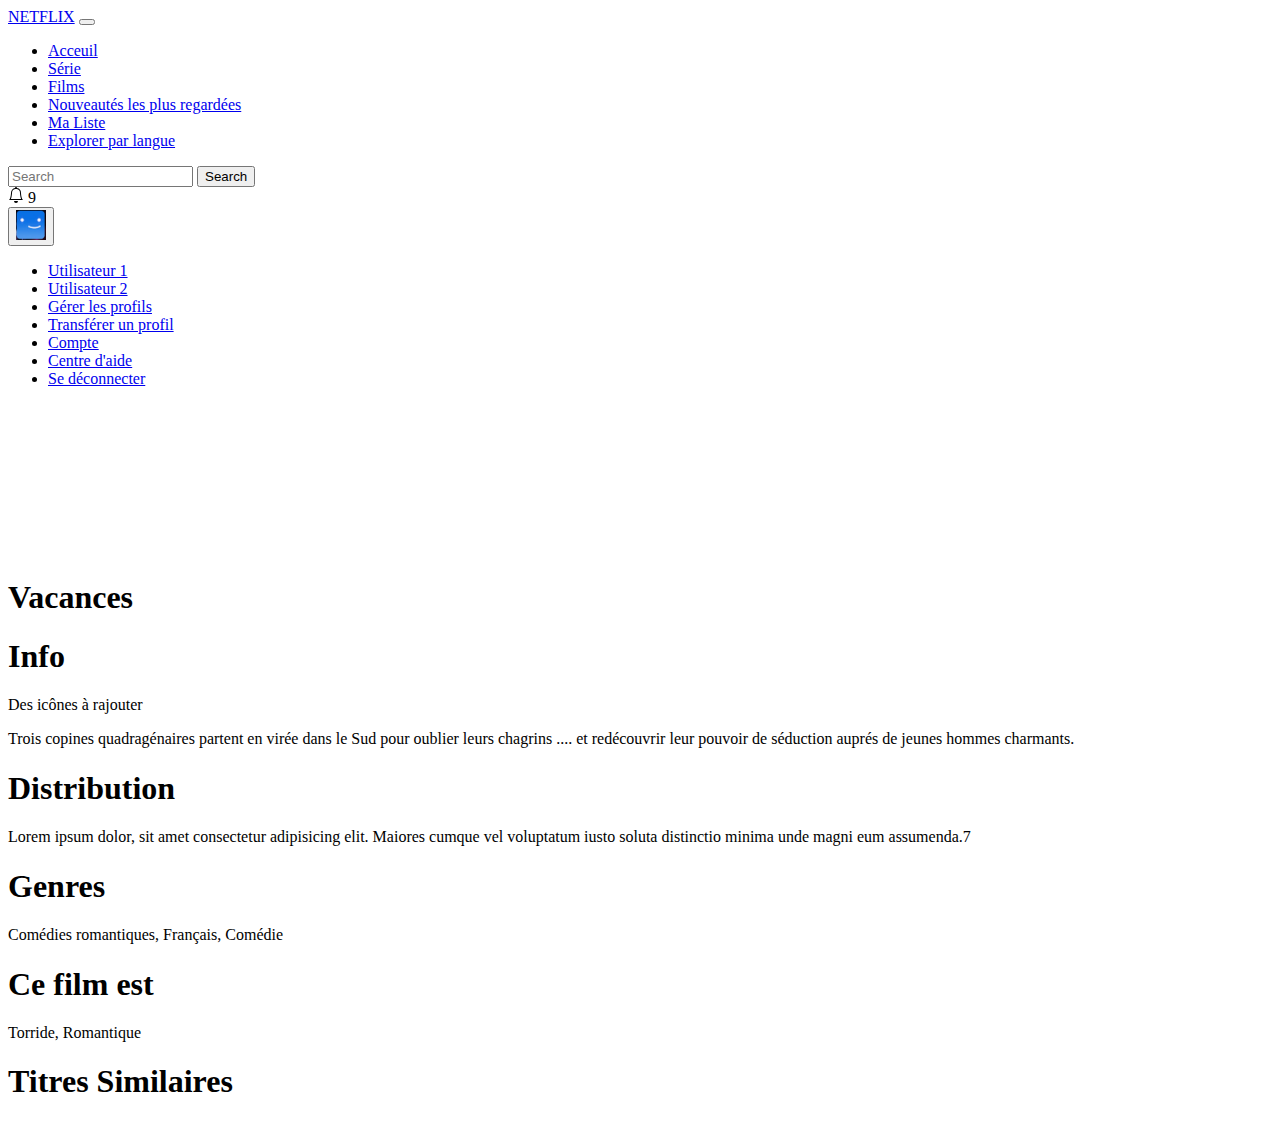
==== FicheFilmVacances.html @ 27dff379 "Ajout des fonctionalites realisées le jour 2" ====
<!doctype html>
<html lang="en">
  <head>
    <meta charset="utf-8">
    <meta name="viewport" content="width=device-width, initial-scale=1">
    <title>Bootstrap demo</title>
    <link href="https://cdn.jsdelivr.net/npm/bootstrap@5.3.0-alpha1/dist/css/bootstrap.min.css" rel="stylesheet" integrity="sha384-GLhlTQ8iRABdZLl6O3oVMWSktQOp6b7In1Zl3/Jr59b6EGGoI1aFkw7cmDA6j6gD" crossorigin="anonymous">
    <link rel="stylesheet" href="https://cdn.jsdelivr.net/npm/bootstrap-icons@1.10.3/font/bootstrap-icons.css">
    <link rel="stylesheet" href="style.css">
</head>

<body  class="bg-dark text-light" >  
  <!-- *********************************** -->

<div class="container-fluid bg-dark text-light"> 
      <div class="row"> <!-- BARRE DE NAVIGATION -->
            <nav class="navbar navbar-expand-lg bg-body-tertiary p-0 "> 
              <div class="container-fluid text-light bg-dark">
                <a class="navbar-brand text-danger" href="#">NETFLIX</a>
                              <!-- Mettre une image à la place de texte + gras -->
                <button class="navbar-toggler bg-light" type="button" data-bs-toggle="collapse" data-bs-target="#navbarSupportedContent" aria-controls="navbarSupportedContent" aria-expanded="false" aria-label="Toggle navigation">
                  <span class="navbar-toggler-icon"></span>
                </button>
                 <div class="collapse navbar-collapse " id="navbarSupportedContent">
                  <ul class="navbar-nav me-auto mb-2 mb-lg-0 text-light ">
                    <li class="nav-item ">
                      <a class="nav-link active text-light " aria-current="page" href="./index.html">Acceuil</a>
                    </li>
                    <li class="nav-item">
                      <a class="nav-link text-light" href="./ListeSerie.html">Série</a>
                    </li>
                    <li class="nav-item">
                      <a class="nav-link text-light" href="./ListeFilms.html">Films</a>
                    </li>
                    <li class="nav-item">
                      <a class="nav-link text-light" href="#">Nouveautés les plus regardées</a>
                    </li>
                    <li class="nav-item">
                      <a class="nav-link text-light" href="#">Ma Liste</a>
                    </li>
                    <li class="nav-item">
                      <a class="nav-link text-light" href="#">Explorer par langue</a>
                    </li>
                  </ul>
                  <form class="d-flex" role="search">
                      <!-- fonction search - remplacer la zone de texte par une icone -->
                    <input class="form-control me-2 " type="search" placeholder="Search" aria-label="Search">
                    <button class="btn btn-outline-success text-light border-0" type="submit">Search</button>
                  </form>
                  <div>
                      <svg xmlns="http://www.w3.org/2000/svg" width="16" height="16" fill="currentColor" class="bi bi-bell" viewBox="0 0 16 16">
                          <path d="M8 16a2 2 0 0 0 2-2H6a2 2 0 0 0 2 2zM8 1.918l-.797.161A4.002 4.002 0 0 0 4 6c0 .628-.134 2.197-.459 3.742-.16.767-.376 1.566-.663 2.258h10.244c-.287-.692-.502-1.49-.663-2.258C12.134 8.197 12 6.628 12 6a4.002 4.002 0 0 0-3.203-3.92L8 1.917zM14.22 12c.223.447.481.801.78 1H1c.299-.199.557-.553.78-1C2.68 10.2 3 6.88 3 6c0-2.42 1.72-4.44 4.005-4.901a1 1 0 1 1 1.99 0A5.002 5.002 0 0 1 13 6c0 .88.32 4.2 1.22 6z"/>
                        </svg>  <span class="badge bg-secondary">9</span>
                  </div>
                  <div>
                    <div class="dropdown">
                      <button class="btn btn-dark dropdown-toggle" type="button" data-bs-toggle="dropdown" aria-expanded="false">
                        <img src="./Images/Sourire.JPG" height="30px" alt="icone">
                      </button>
                      <ul class="dropdown-menu ">
                        <li><a class="dropdown-item" href="#">Utilisateur 1</a></li>
                        <li><a class="dropdown-item" href="#">Utilisateur 2</a></li>
                        <li><a class="dropdown-item" href="#">Gérer les profils</a></li>
                        <li><a class="dropdown-item" href="#">Transférer un profil</a></li>
                        <li><a class="dropdown-item" href="#">Compte</a></li>
                        <li><a class="dropdown-item" href="#">Centre d'aide</a></li>
                        <li><a class="dropdown-item" href="#">Se déconnecter</a></li>
      
      
                      </ul>
                    </div>
      
      
      
      
                  </div>
                </div>
              </div>
              </nav>
          </div>  
      
<!--VIDEO SOMMET PAGES -->
  <div class="row"> 
    <div class="card p-0">
      <video src="./Video/VACANCES .mp4" class="card-img-top" type=video/ogg autoplay></video> </video>
      <div class="  p-0">
        <h1 class="card-text  card-img-overlay TextSurVideo">Vacances</h1>
      </div>
    </div>
  </div>
  
  </p> 
      

      <div class="row">
        <h1>Info</h1>
          <div class="col col-8">
            <p> Des icônes à rajouter</p>
            <p>Trois copines quadragénaires partent en virée dans le Sud pour oublier leurs chagrins .... et redécouvrir leur pouvoir de séduction auprés de jeunes hommes charmants.</p>
          </div>
          <div class="col col-4">
            <h1>Distribution</h1> 
            <p> Lorem ipsum dolor, sit amet consectetur adipisicing elit. Maiores cumque vel voluptatum iusto soluta distinctio minima unde magni eum assumenda.7 </p>
            <h1>Genres</h1> 
             <p> Comédies romantiques, Français, Comédie </p>
             <h1>Ce film est </h1> 
             <p>Torride, Romantique</p>
          </div>
        </h1>
      </div>

      <div class="row">
        <h1>Titres Similaires</h1>
      </div>

</div>

<!-- ************************************** -->
  <script src="https://cdn.jsdelivr.net/npm/bootstrap@5.3.0-alpha1/dist/js/bootstrap.bundle.min.js" integrity="sha384-w76AqPfDkMBDXo30jS1Sgez6pr3x5MlQ1ZAGC+nuZB+EYdgRZgiwxhTBTkF7CXvN" crossorigin="anonymous"></script>
</body>
</html>

</div>
---- style.css ----
/* Gestion de la supperpostion des boutons .. fait que pour un coté - à finir */
#carouselExample2 button {
  width: 150px;
}

/* Gestion du zoom - a revoir l'image s'agrandit mais s'affiche dans le même block, du coup elle est tronqué */
.carousel-item img {
  animation: transform 0.3s ease;
}
.carousel-item img:hover {
  transform: scale(1.6);*}

/* Gestion des texte en overlay */
.TextSurVideo {
  top: 60%;
}
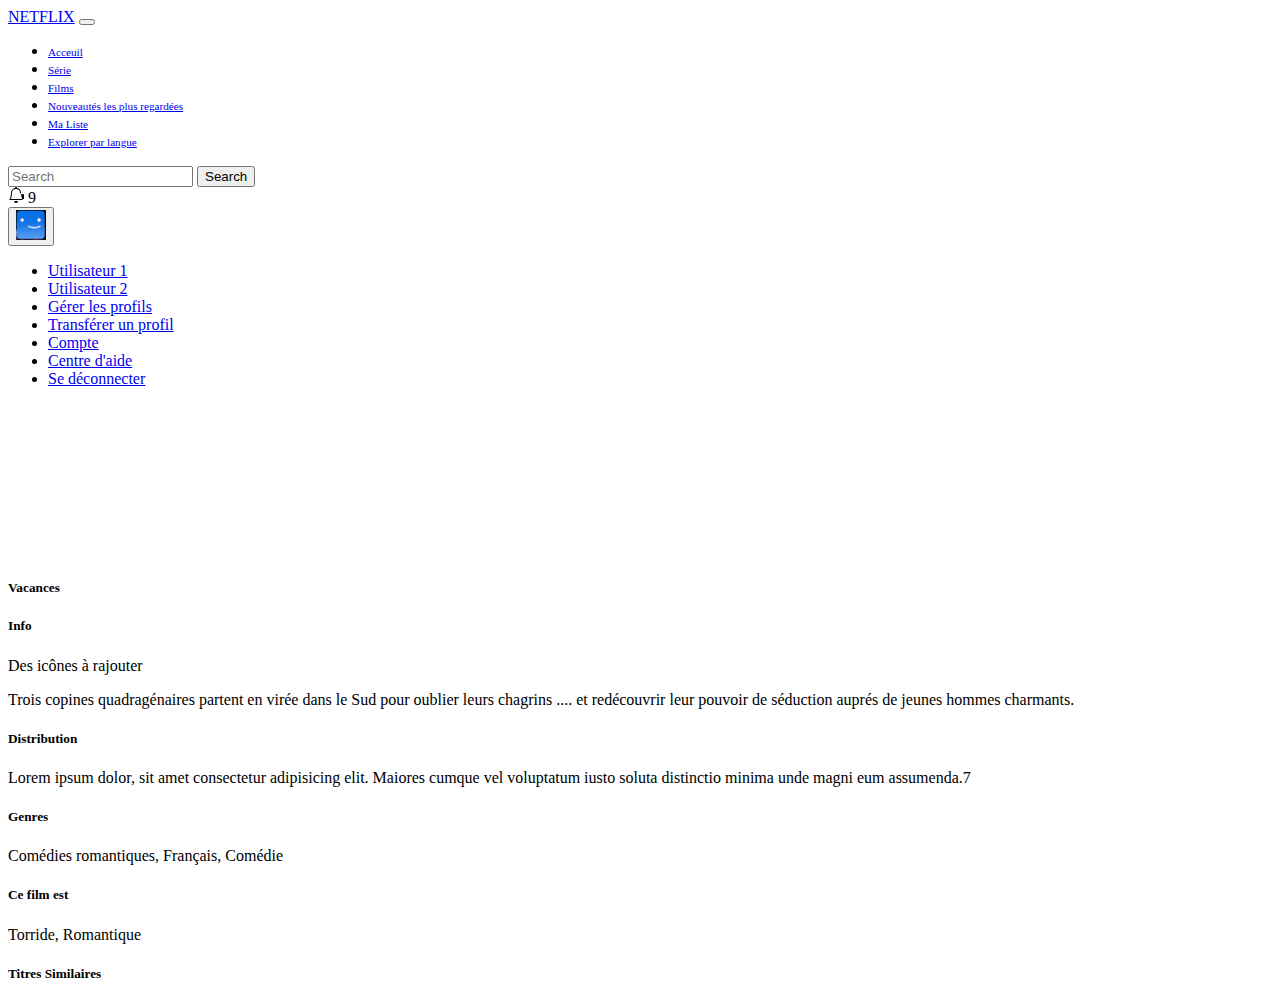
==== commit 5c6f26b9: "Single page addeds" ====
--- a/FicheFilmVacances.html
+++ b/FicheFilmVacances.html
@@ -1,123 +1,135 @@
 <!doctype html>
 <html lang="en">
-  <head>
-    <meta charset="utf-8">
-    <meta name="viewport" content="width=device-width, initial-scale=1">
-    <title>Bootstrap demo</title>
-    <link href="https://cdn.jsdelivr.net/npm/bootstrap@5.3.0-alpha1/dist/css/bootstrap.min.css" rel="stylesheet" integrity="sha384-GLhlTQ8iRABdZLl6O3oVMWSktQOp6b7In1Zl3/Jr59b6EGGoI1aFkw7cmDA6j6gD" crossorigin="anonymous">
-    <link rel="stylesheet" href="https://cdn.jsdelivr.net/npm/bootstrap-icons@1.10.3/font/bootstrap-icons.css">
-    <link rel="stylesheet" href="style.css">
+
+<head>
+  <meta charset="utf-8">
+  <meta name="viewport" content="width=device-width, initial-scale=1">
+  <title>Bootstrap demo</title>
+  <link href="https://cdn.jsdelivr.net/npm/bootstrap@5.3.0-alpha1/dist/css/bootstrap.min.css" rel="stylesheet"
+    integrity="sha384-GLhlTQ8iRABdZLl6O3oVMWSktQOp6b7In1Zl3/Jr59b6EGGoI1aFkw7cmDA6j6gD" crossorigin="anonymous">
+  <link rel="stylesheet" href="https://cdn.jsdelivr.net/npm/bootstrap-icons@1.10.3/font/bootstrap-icons.css">
+  <link rel="stylesheet" href="style.css">
 </head>
 
-<body  class="bg-dark text-light" >  
+<body class="bg-dark text-light">
   <!-- *********************************** -->
 
-<div class="container-fluid bg-dark text-light"> 
-      <div class="row"> <!-- BARRE DE NAVIGATION -->
-            <nav class="navbar navbar-expand-lg bg-body-tertiary p-0 "> 
-              <div class="container-fluid text-light bg-dark">
-                <a class="navbar-brand text-danger" href="#">NETFLIX</a>
-                              <!-- Mettre une image à la place de texte + gras -->
-                <button class="navbar-toggler bg-light" type="button" data-bs-toggle="collapse" data-bs-target="#navbarSupportedContent" aria-controls="navbarSupportedContent" aria-expanded="false" aria-label="Toggle navigation">
-                  <span class="navbar-toggler-icon"></span>
+  <div class="container-fluid bg-dark text-light">
+    <div class="row"> <!-- BARRE DE NAVIGATION -->
+      <nav class="navbar navbar-expand-lg bg-body-tertiary p-0 ">
+        <div class="container-fluid text-light bg-dark">
+          <a class="navbar-brand text-danger" href="#">NETFLIX</a>
+          <!-- Mettre une image à la place de texte + gras -->
+          <button class="navbar-toggler bg-light" type="button" data-bs-toggle="collapse"
+            data-bs-target="#navbarSupportedContent" aria-controls="navbarSupportedContent" aria-expanded="false"
+            aria-label="Toggle navigation">
+            <span class="navbar-toggler-icon"></span>
+          </button>
+          <div class="collapse navbar-collapse " id="navbarSupportedContent">
+            <ul class="navbar-nav me-auto mb-2 mb-lg-0 text-light ">
+              <li class="nav-item ">
+                <a class="nav-link active text-light " aria-current="page" href="./index.html">Acceuil</a>
+              </li>
+              <li class="nav-item">
+                <a class="nav-link text-light" href="./ListeSerie.html">Série</a>
+              </li>
+              <li class="nav-item">
+                <a class="nav-link text-light" href="./ListeFilms.html">Films</a>
+              </li>
+              <li class="nav-item">
+                <a class="nav-link text-light" href="#">Nouveautés les plus regardées</a>
+              </li>
+              <li class="nav-item">
+                <a class="nav-link text-light" href="#">Ma Liste</a>
+              </li>
+              <li class="nav-item">
+                <a class="nav-link text-light" href="#">Explorer par langue</a>
+              </li>
+            </ul>
+            <form class="d-flex" role="search">
+              <!-- fonction search - remplacer la zone de texte par une icone -->
+              <input class="form-control me-2 " type="search" placeholder="Search" aria-label="Search">
+              <button class="btn btn-outline-success text-light border-0" type="submit">Search</button>
+            </form>
+            <div>
+              <svg xmlns="http://www.w3.org/2000/svg" width="16" height="16" fill="currentColor" class="bi bi-bell"
+                viewBox="0 0 16 16">
+                <path
+                  d="M8 16a2 2 0 0 0 2-2H6a2 2 0 0 0 2 2zM8 1.918l-.797.161A4.002 4.002 0 0 0 4 6c0 .628-.134 2.197-.459 3.742-.16.767-.376 1.566-.663 2.258h50.244c-.287-.692-.502-1.49-.663-2.258C12.134 8.197 12 6.628 12 6a4.002 4.002 0 0 0-3.203-3.92L8 1.917zM14.22 12c.223.447.481.801.78 1H1c.299-.199.557-.553.78-1C2.68 10.2 3 6.88 3 6c0-2.42 1.72-4.44 4.005-4.901a1 1 0 1 1 1.99 0A5.002 5.002 0 0 1 13 6c0 .88.32 4.2 1.22 6z" />
+              </svg> <span class="badge bg-secondary">9</span>
+            </div>
+            <div>
+              <div class="dropdown">
+                <button class="btn btn-dark dropdown-toggle" type="button" data-bs-toggle="dropdown"
+                  aria-expanded="false">
+                  <img src="./Images/Sourire.JPG" height="30px" alt="icone">
                 </button>
-                 <div class="collapse navbar-collapse " id="navbarSupportedContent">
-                  <ul class="navbar-nav me-auto mb-2 mb-lg-0 text-light ">
-                    <li class="nav-item ">
-                      <a class="nav-link active text-light " aria-current="page" href="./index.html">Acceuil</a>
-                    </li>
-                    <li class="nav-item">
-                      <a class="nav-link text-light" href="./ListeSerie.html">Série</a>
-                    </li>
-                    <li class="nav-item">
-                      <a class="nav-link text-light" href="./ListeFilms.html">Films</a>
-                    </li>
-                    <li class="nav-item">
-                      <a class="nav-link text-light" href="#">Nouveautés les plus regardées</a>
-                    </li>
-                    <li class="nav-item">
-                      <a class="nav-link text-light" href="#">Ma Liste</a>
-                    </li>
-                    <li class="nav-item">
-                      <a class="nav-link text-light" href="#">Explorer par langue</a>
-                    </li>
-                  </ul>
-                  <form class="d-flex" role="search">
-                      <!-- fonction search - remplacer la zone de texte par une icone -->
-                    <input class="form-control me-2 " type="search" placeholder="Search" aria-label="Search">
-                    <button class="btn btn-outline-success text-light border-0" type="submit">Search</button>
-                  </form>
-                  <div>
-                      <svg xmlns="http://www.w3.org/2000/svg" width="16" height="16" fill="currentColor" class="bi bi-bell" viewBox="0 0 16 16">
-                          <path d="M8 16a2 2 0 0 0 2-2H6a2 2 0 0 0 2 2zM8 1.918l-.797.161A4.002 4.002 0 0 0 4 6c0 .628-.134 2.197-.459 3.742-.16.767-.376 1.566-.663 2.258h10.244c-.287-.692-.502-1.49-.663-2.258C12.134 8.197 12 6.628 12 6a4.002 4.002 0 0 0-3.203-3.92L8 1.917zM14.22 12c.223.447.481.801.78 1H1c.299-.199.557-.553.78-1C2.68 10.2 3 6.88 3 6c0-2.42 1.72-4.44 4.005-4.901a1 1 0 1 1 1.99 0A5.002 5.002 0 0 1 13 6c0 .88.32 4.2 1.22 6z"/>
-                        </svg>  <span class="badge bg-secondary">9</span>
-                  </div>
-                  <div>
-                    <div class="dropdown">
-                      <button class="btn btn-dark dropdown-toggle" type="button" data-bs-toggle="dropdown" aria-expanded="false">
-                        <img src="./Images/Sourire.JPG" height="30px" alt="icone">
-                      </button>
-                      <ul class="dropdown-menu ">
-                        <li><a class="dropdown-item" href="#">Utilisateur 1</a></li>
-                        <li><a class="dropdown-item" href="#">Utilisateur 2</a></li>
-                        <li><a class="dropdown-item" href="#">Gérer les profils</a></li>
-                        <li><a class="dropdown-item" href="#">Transférer un profil</a></li>
-                        <li><a class="dropdown-item" href="#">Compte</a></li>
-                        <li><a class="dropdown-item" href="#">Centre d'aide</a></li>
-                        <li><a class="dropdown-item" href="#">Se déconnecter</a></li>
-      
-      
-                      </ul>
-                    </div>
-      
-      
-      
-      
-                  </div>
-                </div>
+                <ul class="dropdown-menu dropdown-menu-end">
+                  <li><a class="dropdown-item" href="#">Utilisateur 1</a></li>
+                  <li><a class="dropdown-item" href="#">Utilisateur 2</a></li>
+                  <li><a class="dropdown-item" href="#">Gérer les profils</a></li>
+                  <li><a class="dropdown-item" href="#">Transférer un profil</a></li>
+                  <li><a class="dropdown-item" href="#">Compte</a></li>
+                  <li><a class="dropdown-item" href="#">Centre d'aide</a></li>
+                  <li><a class="dropdown-item" href="#">Se déconnecter</a></li>
+
+
+                </ul>
               </div>
-              </nav>
-          </div>  
-      
-<!--VIDEO SOMMET PAGES -->
-  <div class="row"> 
-    <div class="card p-0">
-      <video src="./Video/VACANCES .mp4" class="card-img-top" type=video/ogg autoplay></video> </video>
-      <div class="  p-0">
-        <h1 class="card-text  card-img-overlay TextSurVideo">Vacances</h1>
+
+
+
+
+            </div>
+          </div>
+        </div>
+      </nav>
+    </div>
+
+    <!--VIDEO SOMMET PAGES -->
+    <div class="row">
+      <div class="card p-0">
+        <video src="./Video/VACANCES .mp4" class="card-img-top" type=video/ogg autoplay></video> </video>
+        <div class="  p-0">
+          <h5 class="card-text  card-img-overlay TextSurVideo">Vacances</h5>
+        </div>
       </div>
     </div>
+
+    </p>
+
+
+    <div class="row">
+      <h5>Info</h5>
+      <div class="col col-8">
+        <p> Des icônes à rajouter</p>
+        <p>Trois copines quadragénaires partent en virée dans le Sud pour oublier leurs chagrins .... et redécouvrir
+          leur pouvoir de séduction auprés de jeunes hommes charmants.</p>
+      </div>
+      <div class="col col-4">
+        <h5>Distribution</h5>
+        <p> Lorem ipsum dolor, sit amet consectetur adipisicing elit. Maiores cumque vel voluptatum iusto soluta
+          distinctio minima unde magni eum assumenda.7 </p>
+        <h5>Genres</h5>
+        <p> Comédies romantiques, Français, Comédie </p>
+        <h5>Ce film est </h5>
+        <p>Torride, Romantique</p>
+      </div>
+      </h5>
+    </div>
+
+    <div class="row">
+      <h5>Titres Similaires</h5>
+    </div>
+
   </div>
-  
-  </p> 
-      
 
-      <div class="row">
-        <h1>Info</h1>
-          <div class="col col-8">
-            <p> Des icônes à rajouter</p>
-            <p>Trois copines quadragénaires partent en virée dans le Sud pour oublier leurs chagrins .... et redécouvrir leur pouvoir de séduction auprés de jeunes hommes charmants.</p>
-          </div>
-          <div class="col col-4">
-            <h1>Distribution</h1> 
-            <p> Lorem ipsum dolor, sit amet consectetur adipisicing elit. Maiores cumque vel voluptatum iusto soluta distinctio minima unde magni eum assumenda.7 </p>
-            <h1>Genres</h1> 
-             <p> Comédies romantiques, Français, Comédie </p>
-             <h1>Ce film est </h1> 
-             <p>Torride, Romantique</p>
-          </div>
-        </h1>
-      </div>
+  <!-- ************************************** -->
+  <script src="https://cdn.jsdelivr.net/npm/bootstrap@5.3.0-alpha1/dist/js/bootstrap.bundle.min.js"
+    integrity="sha384-w76AqPfDkMBDXo30jS1Sgez6pr3x5MlQ1ZAGC+nuZB+EYdgRZgiwxhTBTkF7CXvN"
+    crossorigin="anonymous"></script>
+</body>
 
-      <div class="row">
-        <h1>Titres Similaires</h1>
-      </div>
-
-</div>
-
-<!-- ************************************** -->
-  <script src="https://cdn.jsdelivr.net/npm/bootstrap@5.3.0-alpha1/dist/js/bootstrap.bundle.min.js" integrity="sha384-w76AqPfDkMBDXo30jS1Sgez6pr3x5MlQ1ZAGC+nuZB+EYdgRZgiwxhTBTkF7CXvN" crossorigin="anonymous"></script>
-</body>
 </html>
 
 </div>--- a/style.css
+++ b/style.css
@@ -1,16 +1,49 @@
-/* Gestion de la supperpostion des boutons .. fait que pour un coté - à finir */
-#carouselExample2 button {
-  width: 150px;
+/* Gestion de la supperpostion des boutons dans le carroussel */
+.carousel-control-prev {
+  justify-content: start;
 }
 
-/* Gestion du zoom - a revoir l'image s'agrandit mais s'affiche dans le même block, du coup elle est tronqué */
+.carousel-control-next {
+  justify-content: end;
+}
+
 .carousel-item img {
   animation: transform 0.3s ease;
 }
 .carousel-item img:hover {
-  transform: scale(1.6);*}
+  transform: scale(1.2);
+  border-radius: 5px;
+  border: 1px solid rgba(15, 15, 15, 0.5);
+}
 
-/* Gestion des texte en overlay */
-.TextSurVideo {
+.Titre {
+  position: relative;
+}
+
+.Tvideo {
+  /* position: absolute; */
+  text-align: center;
+  background-color: rgb(8, 9, 9);
+}
+
+.Titre {
+  display: block;
+}
+
+.Tvideo video {
+  max-width: 600px;
+}
+.Ttexte {
+  position: absolute;
   top: 60%;
+  left: 2%;
+  weight: auto;
+  /* background-color: azure; */
 }
+
+.nav-link {
+  font-size: 0.7em;
+}
+.list-group-item {
+  font-size: 0.7em;
+}
